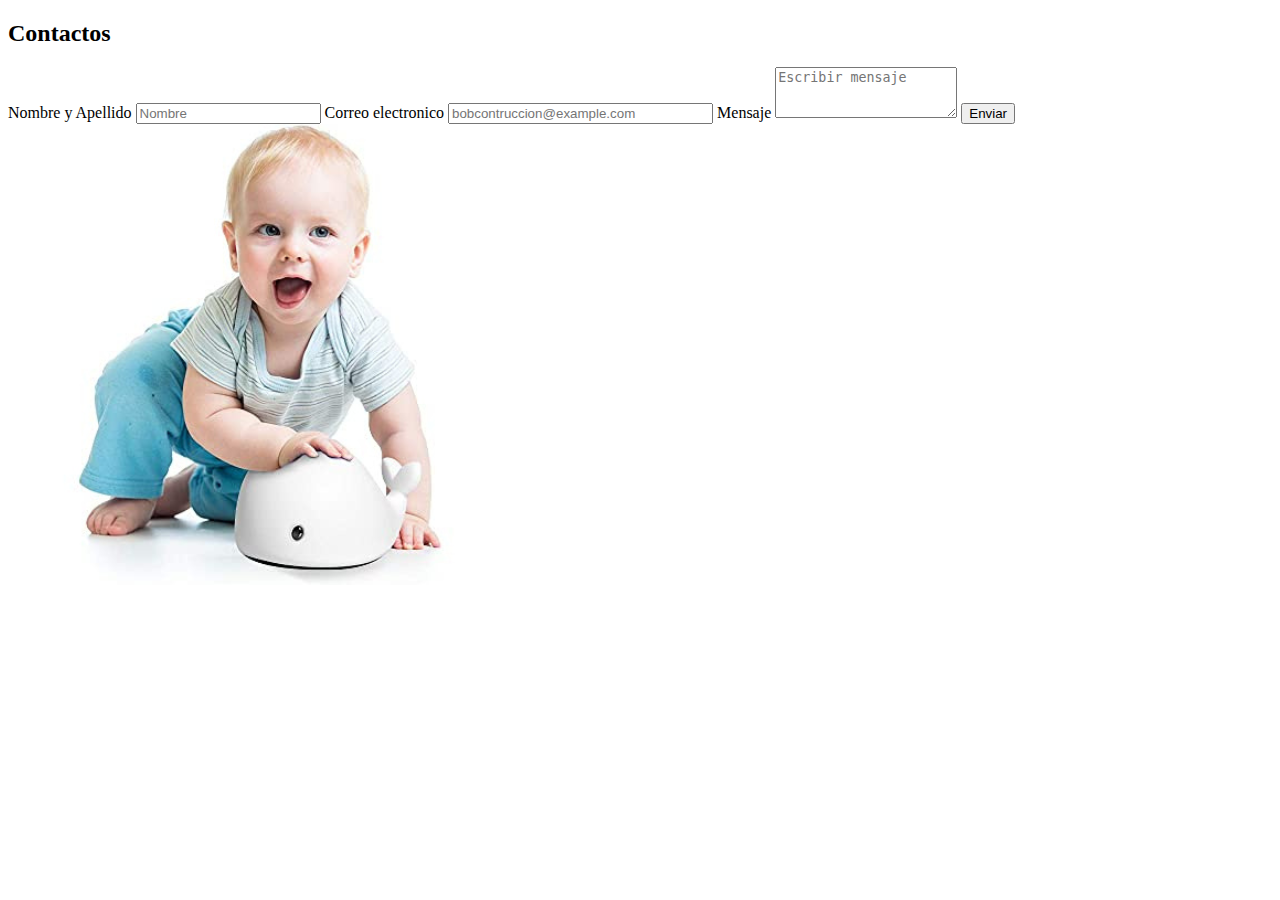
==== contactos.html @ c749ca6f "se crea formulario" ====
<!DOCTYPE html>
<html lang="en">
  <head>
    <meta charset="UTF-8" />
    <meta http-equiv="X-UA-Compatible" content="IE=edge" />
    <meta name="viewport" content="width=device-width, initial-scale=1.0" />
    <link
      href="https://cdn.jsdelivr.net/npm/bootstrap@5.3.0-alpha1/dist/css/bootstrap.min.css"
      rel="stylesheet"
      integrity="sha384-GLhlTQ8iRABdZLl6O3oVMWSktQOp6b7In1Zl3/Jr59b6EGGoI1aFkw7cmDA6j6gD"
      crossorigin="anonymous"
    />
    <title>Contactos</title>
  </head>
  <body>
    <main class="container overflow-hidden text-center">
        <h2 class="text-center">Contactos</h2>
        <section id="contacto" class="d-flex justify-content-around flex-wrap">
                <div class="row gx-5">
                    <div class="col col-sm-12 col-lg-6 mt-5">
                        <form class="form-contacto">
                            <label for="Nombre" class="form-label">Nombre y Apellido</label>
                            <input
                              type="text"
                              class="form-control"
                              name="Nombre"
                              required=""
                              pattern="[a-zA-ZàáâäãåąčćęèéêëėįìíîïłńòóôöõøùúûüųūÿýżźñçčšžÀÁÂÄÃÅĄĆČĖĘÈÉÊËÌÍÎÏĮŁŃÒÓÔÖÕØÙÚÛÜŲŪŸÝŻŹÑßÇŒÆČŠŽ∂ð ,.'-]{2,48}"
                              placeholder="Nombre"
                              minlength="4"
                              maxlength="20"
                            />
                
                            <label for="email" class="form-label mt-3"
                              >Correo electronico</label
                            >
                            <input
                              type="email"
                              class="form-control"
                              name="email"
                              pattern="[A-Z][a-z]{1-15}[.+@globex\.com]+"
                              size="30"
                              required=""
                              placeholder="bobcontruccion@example.com"
                              minlength="15"
                              maxlength="25"
                            />
                              

                            <label for="exampleFormControlTextarea1" class="form-label mt-3"
                              >Mensaje</label
                            >
                            <textarea
                              class="form-control"
                              id="exampleFormControlTextarea1"
                              rows="3"
                              required=""
                              minlength="10"
                              maxlength="100"
                              placeholder="Escribir mensaje"
                            ></textarea>
                            <button type="submit" class="btn btn-light mt-3">Enviar</button>
                          </form>
                    </div>
                    <div class="col col-6 d-none d-lg-block mt-5">
                            <img
                              src="./imgContacto/contactobb.png"
                              alt="bb"
                              class="contact-img"
                            />
                    </div>
                </div>
        </section>
    </main>
    <script
      src="https://cdn.jsdelivr.net/npm/bootstrap@5.3.0-alpha1/dist/js/bootstrap.bundle.min.js"
      integrity="sha384-w76AqPfDkMBDXo30jS1Sgez6pr3x5MlQ1ZAGC+nuZB+EYdgRZgiwxhTBTkF7CXvN"
      crossorigin="anonymous"
    ></script>
  </body>
</html>
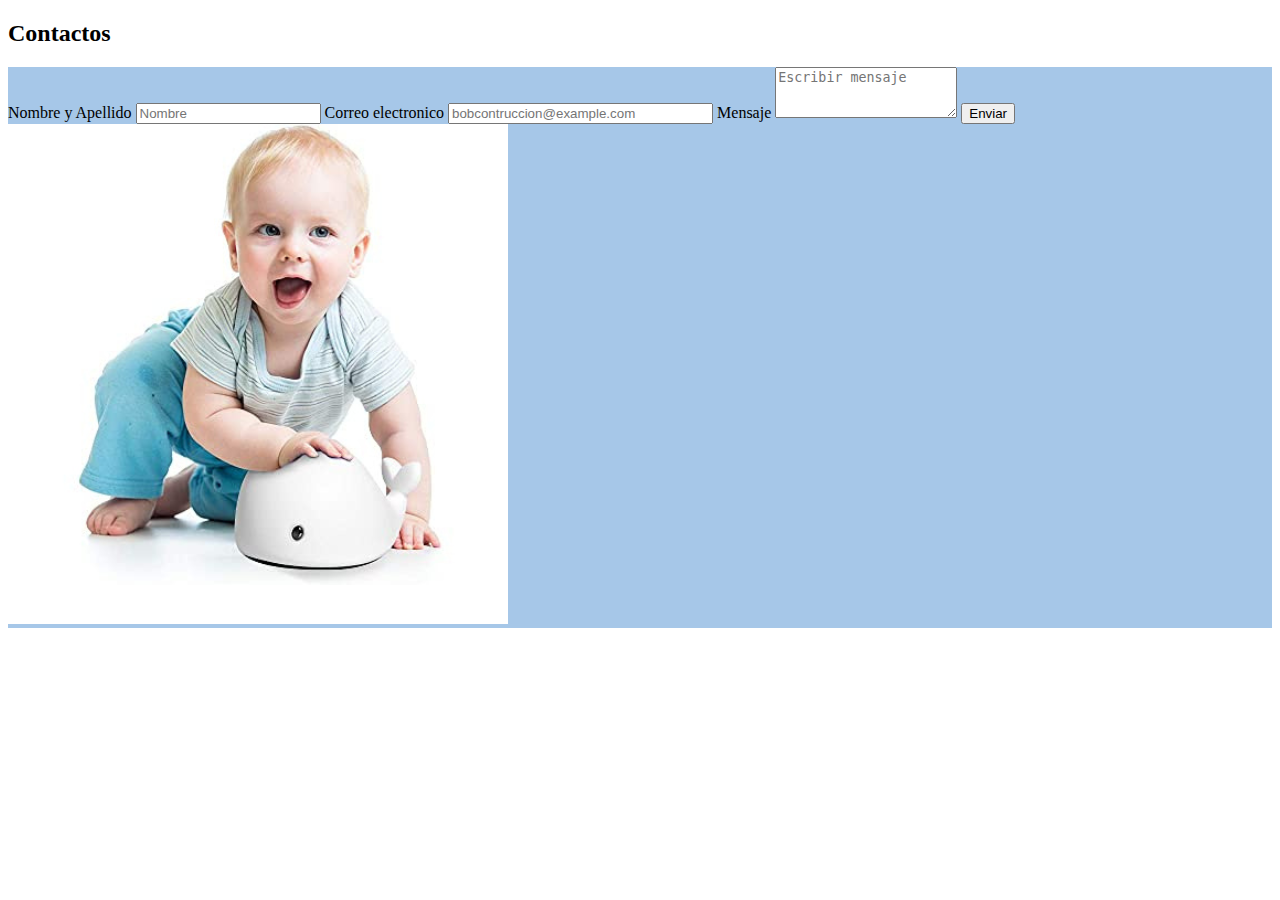
==== commit bc6992c4: "se hacen modificaciones en css" ====
--- a/contactos.html
+++ b/contactos.html
@@ -10,6 +10,7 @@
       integrity="sha384-GLhlTQ8iRABdZLl6O3oVMWSktQOp6b7In1Zl3/Jr59b6EGGoI1aFkw7cmDA6j6gD"
       crossorigin="anonymous"
     />
+    <link rel="stylesheet" href="./css/contactos.css">
     <title>Contactos</title>
   </head>
   <body>
@@ -59,10 +60,10 @@
                               maxlength="100"
                               placeholder="Escribir mensaje"
                             ></textarea>
-                            <button type="submit" class="btn btn-light mt-3">Enviar</button>
+                            <button type="submit" class="btn btn-primary col-sm-12 mt-5 ">Enviar</button>
                           </form>
                     </div>
-                    <div class="col col-6 d-none d-lg-block mt-5">
+                    <div class="col col-6 d-none d-lg-block">
                             <img
                               src="./imgContacto/contactobb.png"
                               alt="bb"
--- a/css/contactos.css
+++ b/css/contactos.css
@@ -0,0 +1,6 @@
+.row {
+    background-color: #a6c7e8;
+    margin: 0%;
+    padding: 0;
+    box-sizing: border-box
+}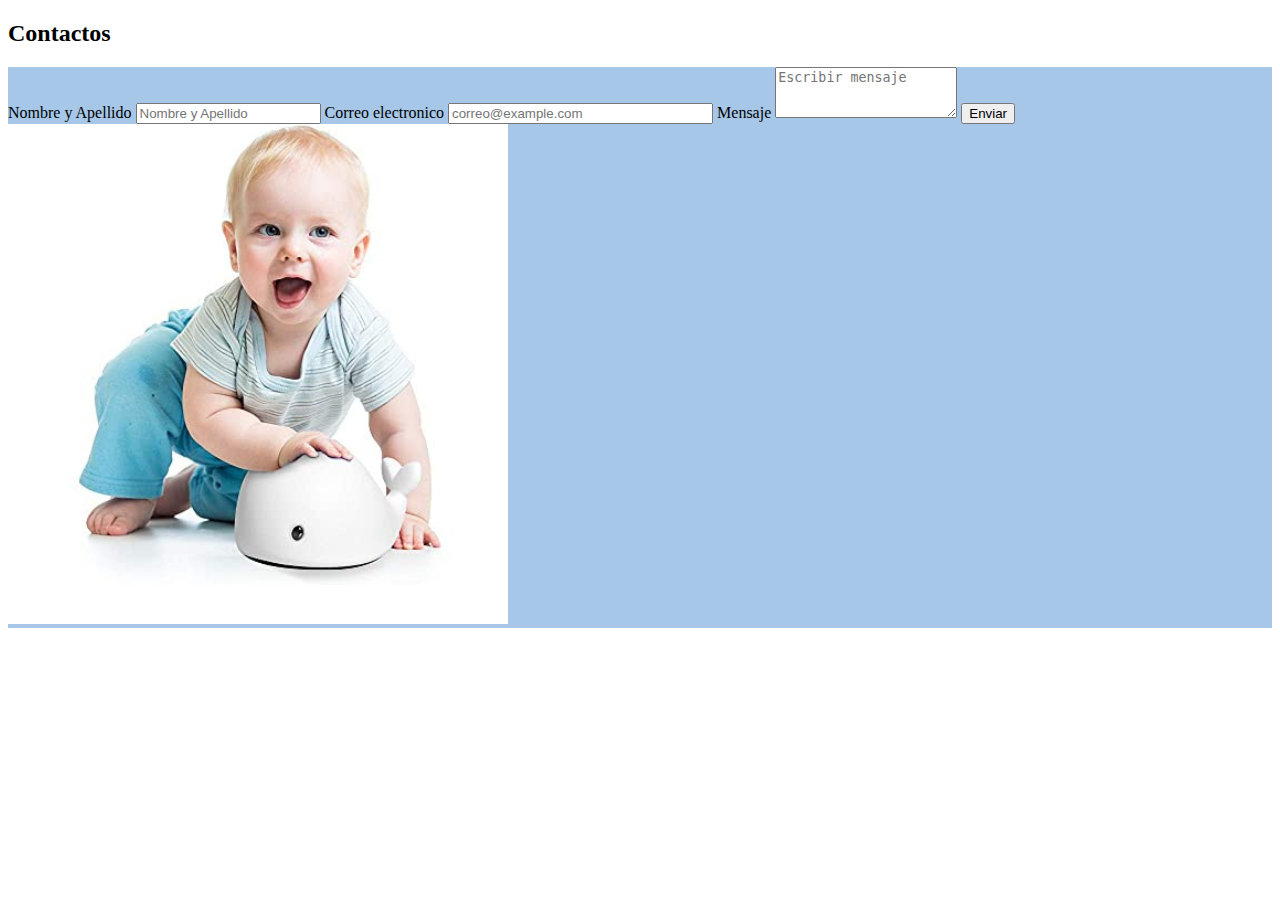
==== commit 53fb9f2d: "se modifican datos del form" ====
--- a/contactos.html
+++ b/contactos.html
@@ -27,7 +27,7 @@
                               name="Nombre"
                               required=""
                               pattern="[a-zA-ZàáâäãåąčćęèéêëėįìíîïłńòóôöõøùúûüųūÿýżźñçčšžÀÁÂÄÃÅĄĆČĖĘÈÉÊËÌÍÎÏĮŁŃÒÓÔÖÕØÙÚÛÜŲŪŸÝŻŹÑßÇŒÆČŠŽ∂ð ,.'-]{2,48}"
-                              placeholder="Nombre"
+                              placeholder="Nombre y Apellido"
                               minlength="4"
                               maxlength="20"
                             />
@@ -42,7 +42,7 @@
                               pattern="[A-Z][a-z]{1-15}[.+@globex\.com]+"
                               size="30"
                               required=""
-                              placeholder="bobcontruccion@example.com"
+                              placeholder="correo@example.com"
                               minlength="15"
                               maxlength="25"
                             />
@@ -60,7 +60,7 @@
                               maxlength="100"
                               placeholder="Escribir mensaje"
                             ></textarea>
-                            <button type="submit" class="btn btn-primary col-sm-12 mt-5 ">Enviar</button>
+                            <button type="submit" class="btn btn-primary col-12 mt-5 ">Enviar</button>
                           </form>
                     </div>
                     <div class="col col-6 d-none d-lg-block">
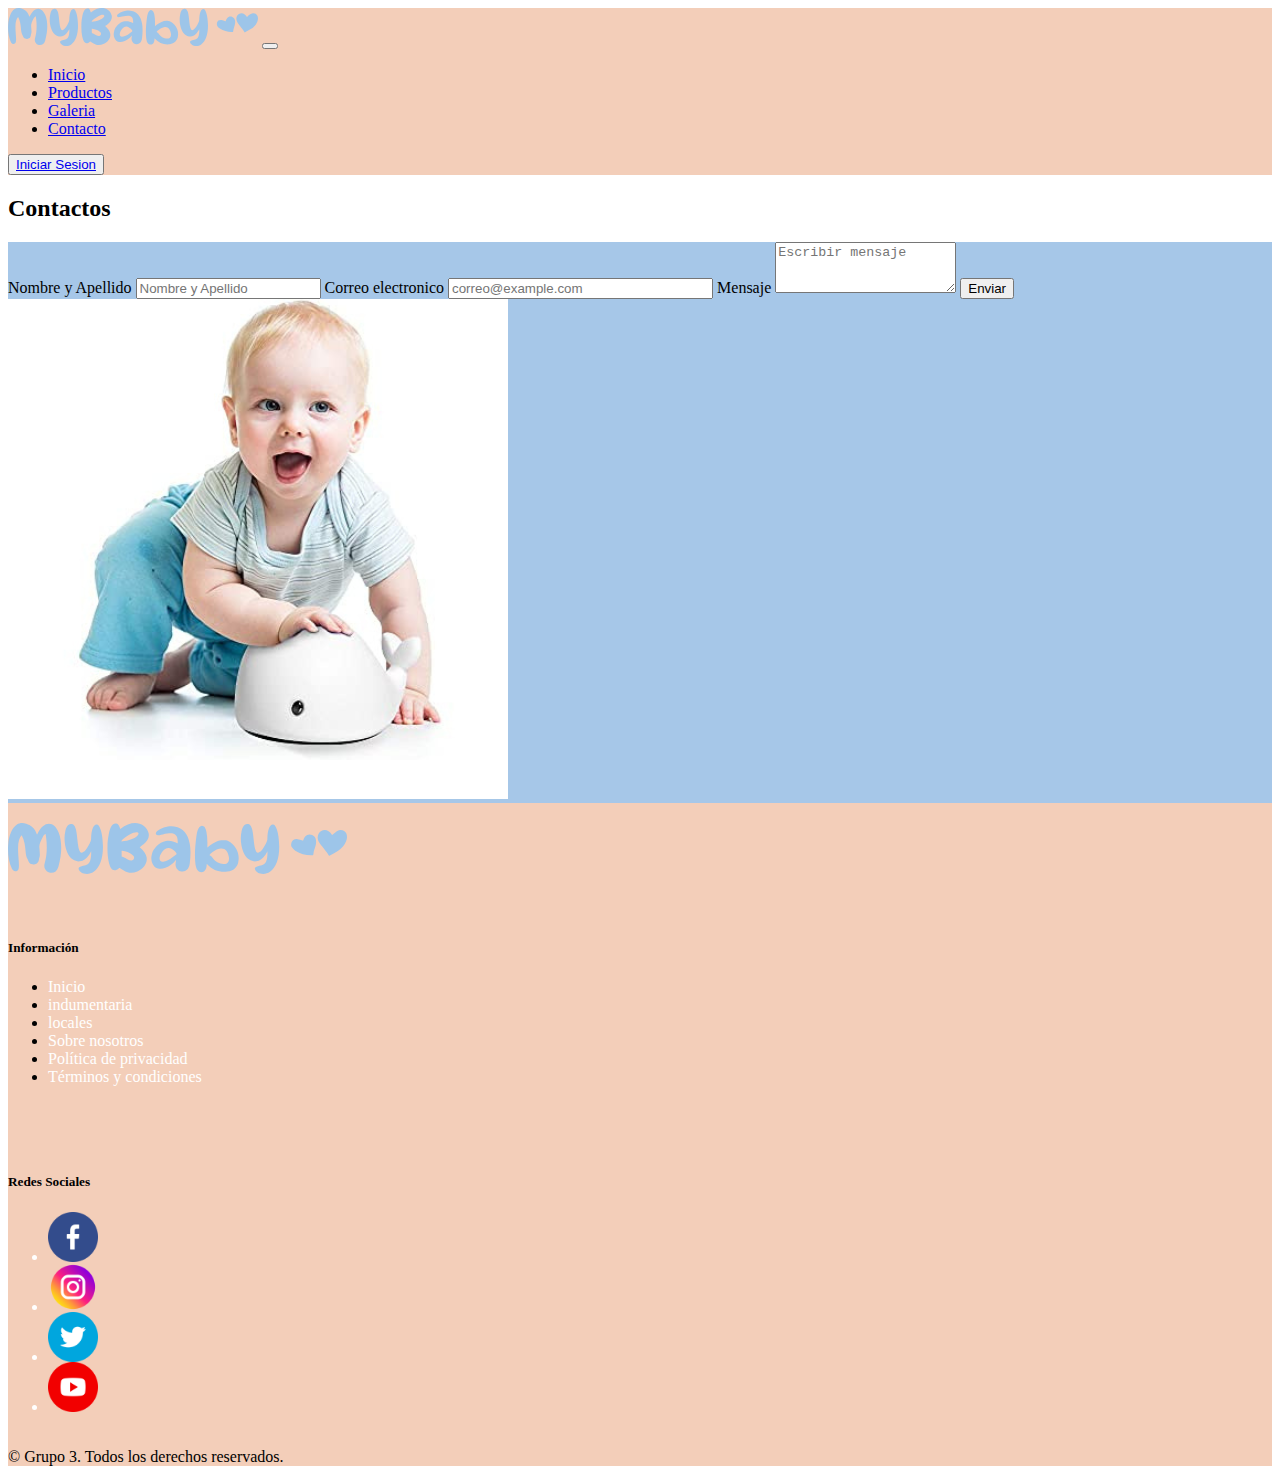
==== commit 0889a7a1: "solucionando detalles en gral" ====
--- a/contactos.html
+++ b/contactos.html
@@ -11,13 +11,47 @@
       crossorigin="anonymous"
     />
     <link rel="stylesheet" href="./css/contactos.css">
+    <link rel="stylesheet" href="style.css">
+
     <title>Contactos</title>
   </head>
   <body>
-    <main class="container overflow-hidden text-center">
+    <nav class="navbar navbar-expand-lg " style="background-color:#f3ceb9  ;">
+      <div class="container-fluid">
+        <a class="navbar-brand" href="#"><img src="./img/LogoMyBaby.svg" width="250px" alt=""></a>
+        <button class="navbar-toggler" type="button" data-bs-toggle="collapse" data-bs-target="#navbarSupportedContent"
+          aria-controls="navbarSupportedContent" aria-expanded="false" aria-label="Toggle navigation">
+          <span class="navbar-toggler-icon"></span>
+        </button>
+        <div class="collapse navbar-collapse" id="navbarSupportedContent">
+          <ul class="navbar-nav me-auto mb-2 mb-lg-0">
+            <li class="nav-item">
+              <a class="nav-link active" aria-current="page" href="index.html">Inicio</a>
+            </li>
+            <li class="nav-item">
+              <a class="nav-link" href="productos.html">Productos</a>
+            </li>
+            <li class="nav-item">
+              <a class="nav-link" href="error404.html">Galeria</a>
+            </li>
+            <li class="nav-item">
+              <a class="nav-link" href="contactos.html">Contacto</a>
+            </li>
+    
+          </ul>
+          <nav class="navbar  " style="background-color:#f3ceb9  ;">
+            <form class=" container-fluid">
+              <button class="btn btn-outline-primary" type="submit"><a href="Login.html"
+                  class=" text-decoration-none">Iniciar Sesion</a></button>
+            </form>
+          </nav>
+        </div>
+      </div>
+    </nav>
+    <main class="container overflow-hidden text-center" id="contacto">
         <h2 class="text-center">Contactos</h2>
         <section id="contacto" class="d-flex justify-content-around flex-wrap">
-                <div class="row gx-5">
+                <div class="fila row gx-5">
                     <div class="col col-sm-12 col-lg-6 mt-5">
                         <form class="form-contacto">
                             <label for="Nombre" class="form-label">Nombre y Apellido</label>
@@ -72,6 +106,44 @@
                     </div>
                 </div>
         </section>
+        <footer class="container-fluid bg-light-blue text-light">
+          <div class="row ">
+            <div class="col-lg-4 col-md-6 col d-flex justify-content-center align-items-center p-4">
+              <a href="#" class="nombre-logo imagen_logo img-fluid d-flex flex-column align-items-center animated"><img
+                  class="imagen_logo" src="img-footer/LogoMyBaby.svg" alt="logo del sitio" style="padding-top: 20px;"></a>
+            </div>
+            <div class="col-lg-4 col-md-6 text-center">
+              <h5 style="padding-top: 40px;">Información</h5>
+              <ul class="list-unstyled text-light">
+                <li><a href="#">Inicio</a></li>
+                <li><a href="#">indumentaria</a></li>
+                <li><a href="#">locales</a></li>
+                <li><a href="#">Sobre nosotros</a></li>
+                <li><a href="#">Política de privacidad</a></li>
+                <li><a href="#">Términos y condiciones</a></li>
+              </ul>
+            </div>
+            <div class="col-lg-4 col-md-12 text-center" style="padding-top: 50px;">
+              <h5>Redes Sociales</h5>
+              <ul class="container-fluid d-flex justify-content-center gap-5 p-2">
+        
+                <li class="d-flex justify-content-center animated"><a href="#"><img class="imagen_redes"
+                      src="img-footer/facebook.png" alt="enlace a facebook"></a></li>
+                <li class="d-flex justify-content-center animated"><a href="#"><img class="imagen_redes"
+                      src="img-footer/instagram.png" alt="enlace a instagram"></a></li>
+                <li class="d-flex justify-content-center animated"><a href="#"><img class="imagen_redes"
+                      src="img-footer/twitter.png" alt="enlace a twitter"></a></li>
+                <li class="d-flex justify-content-center animated"><a href="#"><img class="imagen_redes"
+                      src="img-footer/youtube.png" alt="enlace a youtube"></a></li>
+              </ul>
+            </div>
+          </div>
+          <div class="row">
+            <div class="col-12 text-center">
+              <p style="padding-top: 20px;">© Grupo 3. Todos los derechos reservados.</p>
+            </div>
+          </div>
+        </footer>
     </main>
     <script
       src="https://cdn.jsdelivr.net/npm/bootstrap@5.3.0-alpha1/dist/js/bootstrap.bundle.min.js"
--- a/css/contactos.css
+++ b/css/contactos.css
@@ -1,4 +1,4 @@
-.row {
+.fila {
     background-color: #a6c7e8;
     margin: 0%;
     padding: 0;
--- a/style.css
+++ b/style.css
@@ -0,0 +1,40 @@
+footer{ 
+    background-color: #f3ceb9;  
+}
+
+.imagen_logo {
+    max-width: 100%;
+    height: auto;
+}
+
+.list-unstyled a {
+    color: #fff;
+    text-decoration: none;
+  }
+
+.list-unstyled li:hover {
+    transform: scale(1.1);
+    transition: transform 0.2s ease-in-out;
+}
+
+
+footer .imagen_redes{
+    width: 50px;
+}
+
+.imagen_redes {
+    margin-right: 2px;
+    display: block;
+    margin: 5 auto;
+}
+
+.animated {
+    color: #fff;
+    text-decoration: none;
+}
+
+.animated:hover {
+    transform: scale(1.1);
+    transition: transform 0.2s ease-in-out;
+}
+
